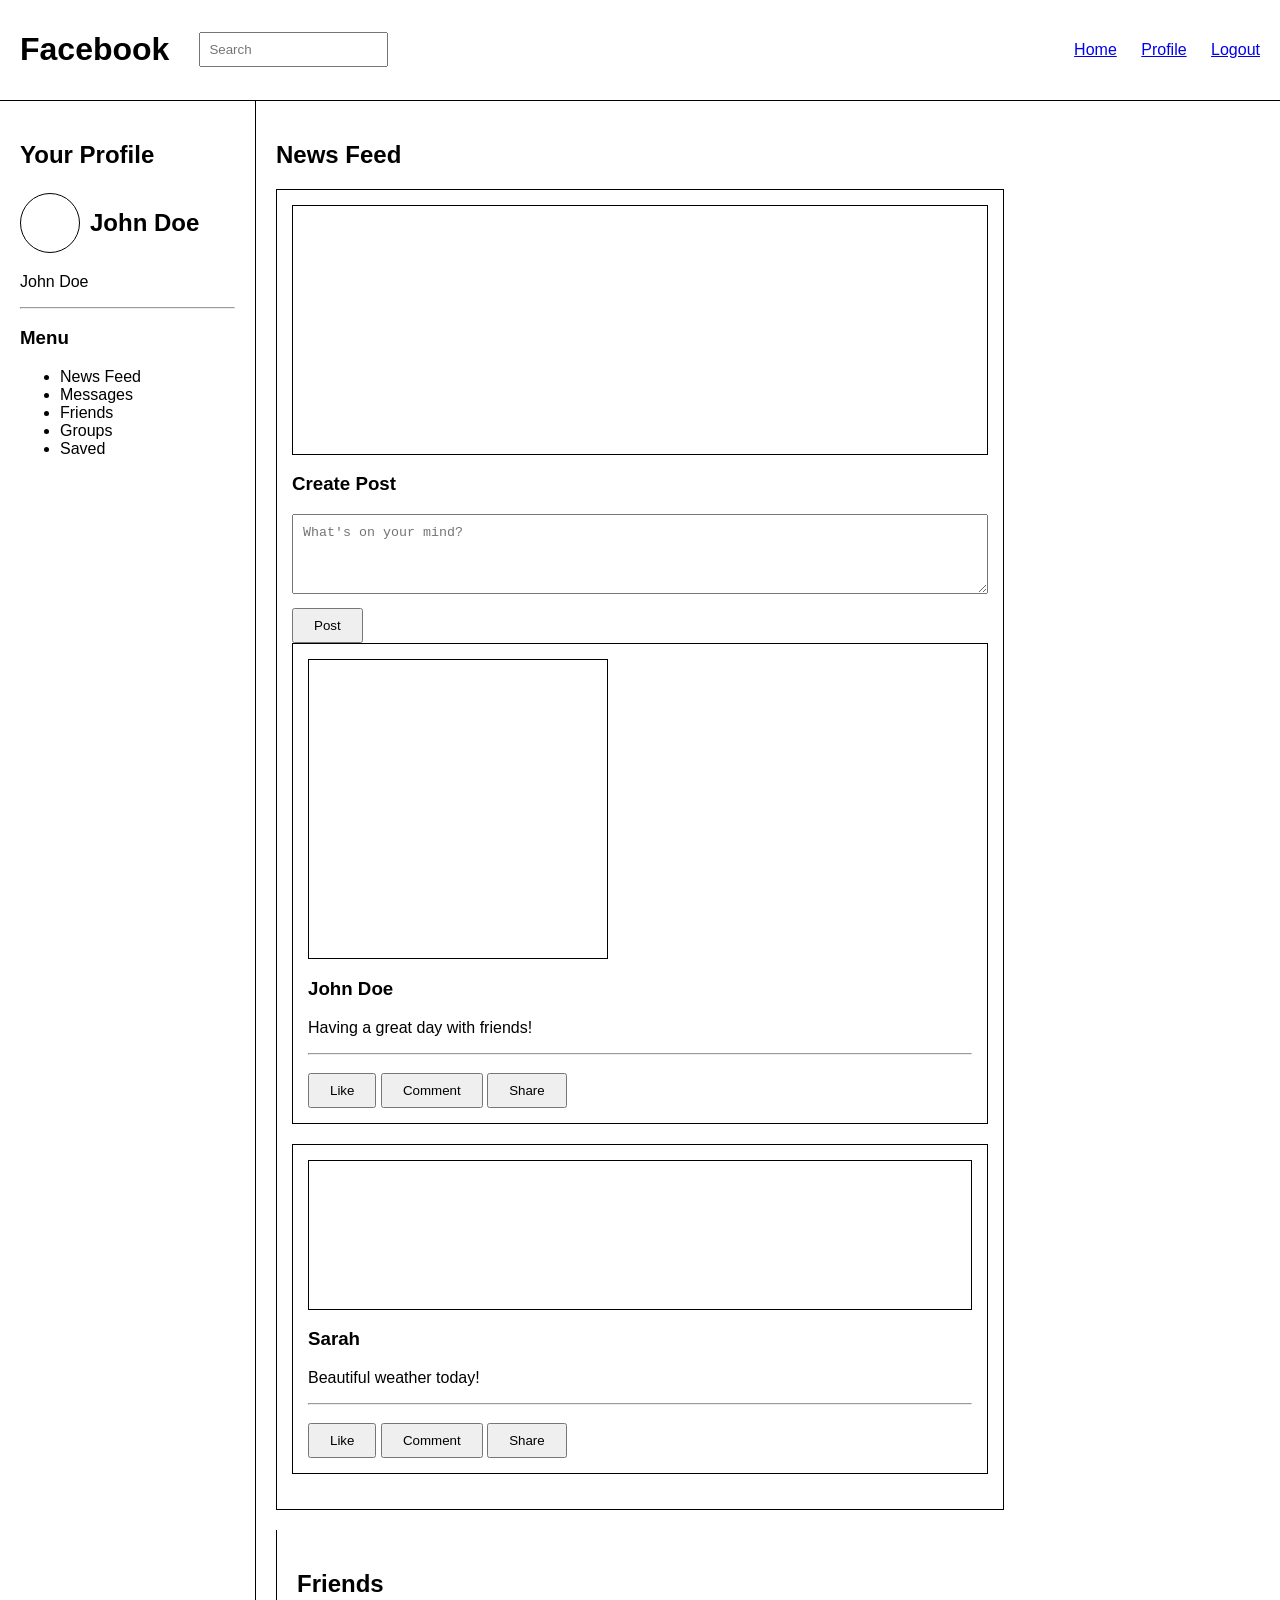
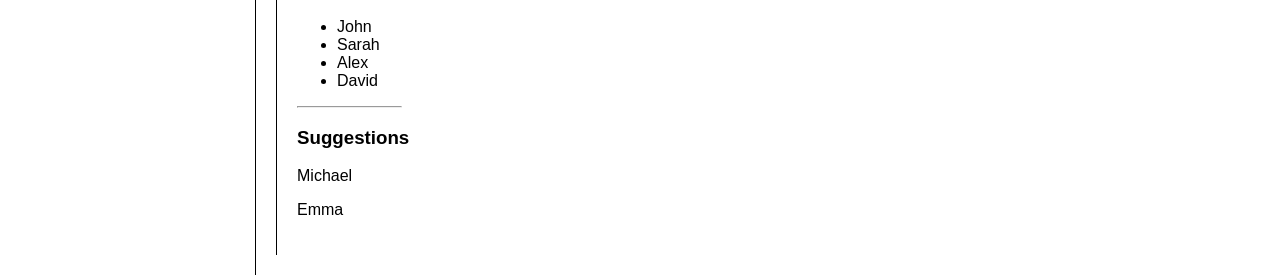
==== Facebook-Web/index.html @ 7cc339e4 "Adding Initial Projects/Programs" ====
<!DOCTYPE html>
<html>

<head>
    <title>Facebook</title>
    <link rel="stylesheet" href="style.css">
</head>

<body>
<div class="facebook-page">
<div class="navbar">

    <h1>Facebook</h1>

    <input type="text" placeholder="Search">

    <div class="navigation">
        <a href="#">Home</a>
        <a href="#">Profile</a>
        <a href="#">Logout</a>
    </div>

</div>
<div class="main-content">
<div class="left-sidebar">

    <h2>Your Profile</h2>
<div class="profile">

    <div class="profile-circle"></div>

    <h2>John Doe</h2>

</div>
<p>John Doe</p>

    <hr>

    <h3>Menu</h3>

    <ul>
        <li>News Feed</li>
        <li>Messages</li>
        <li>Friends</li>
        <li>Groups</li>
        <li>Saved</li>
    </ul>
</div>
<div class="feed">

    <h2>News Feed</h2>

    <div class="create-post">
<div class="post-figure"></div>

        <h3>Create Post</h3>

        <textarea placeholder="What's on your mind?"></textarea>

        <button>Post</button>
<div class="post">

<div class="post-figure square"></div>
    <h3>John Doe</h3>

    <p>Having a great day with friends!</p>

    <hr>

    <button>Like</button>
    <button>Comment</button>
    <button>Share</button>

</div>
<div class="post">
<div class="post-figure small"></div>
    <h3>Sarah</h3>

    <p>Beautiful weather today!</p>

    <hr>

    <button>Like</button>
    <button>Comment</button>
    <button>Share</button>

</div>
    </div>
<div class="right-sidebar">

    <h2>Friends</h2>

    <ul>
        <li>John</li>
        <li>Sarah</li>
        <li>Alex</li>
        <li>David</li>
    </ul>

    <hr>

    <h3>Suggestions</h3>

    <p>Michael</p>
    <p>Emma</p>

</div>
</div>

</div>
</div>
</body>

</html>
---- Facebook-Web/style.css ----
* {
    box-sizing: border-box;
}

body {
    margin: 0;
    font-family: Arial, sans-serif;
}
.navbar {
    display: flex;
    align-items: center;
    padding: 10px 20px;
    border-bottom: 1px solid black;
}
.navbar input {
    margin-left: 30px;
    padding: 8px;
}
.navigation {
    margin-left: auto;
}

.navigation a {
    margin-left: 20px;
}
.main-content {
    display: flex;
    min-height: calc(100vh - 60px);
}
.left-sidebar {
    width: 20%;
    padding: 20px;
    border-right: 1px solid black;
}
.feed {
    width: 60%;
    padding: 20px;
}
.right-sidebar {
    width: 20%;
    padding: 20px;
    border-left: 1px solid black;
}
.create-post {
    border: 1px solid black;
    padding: 15px;
    margin-bottom: 20px;
}
.post {
    border: 1px solid black;
    padding: 15px;
    margin-bottom: 20px;
}
.create-post textarea {
    width: 100%;
    height: 80px;
    padding: 10px;
}
.create-post button {
    margin-top: 10px;
    padding: 8px 20px;
}
.profile-circle {
    width: 60px;
    height: 60px;
    border: 1px solid black;
    border-radius: 50%;
}
.post-figure {
    width: 100%;
    height: 250px;
    border: 1px solid black;
}
.post-figure.small {
    height: 150px;
}

.post-figure.square {
    width: 300px;
    height: 300px;
}
.profile {
    display: flex;
    align-items: center;
    gap: 10px;
}
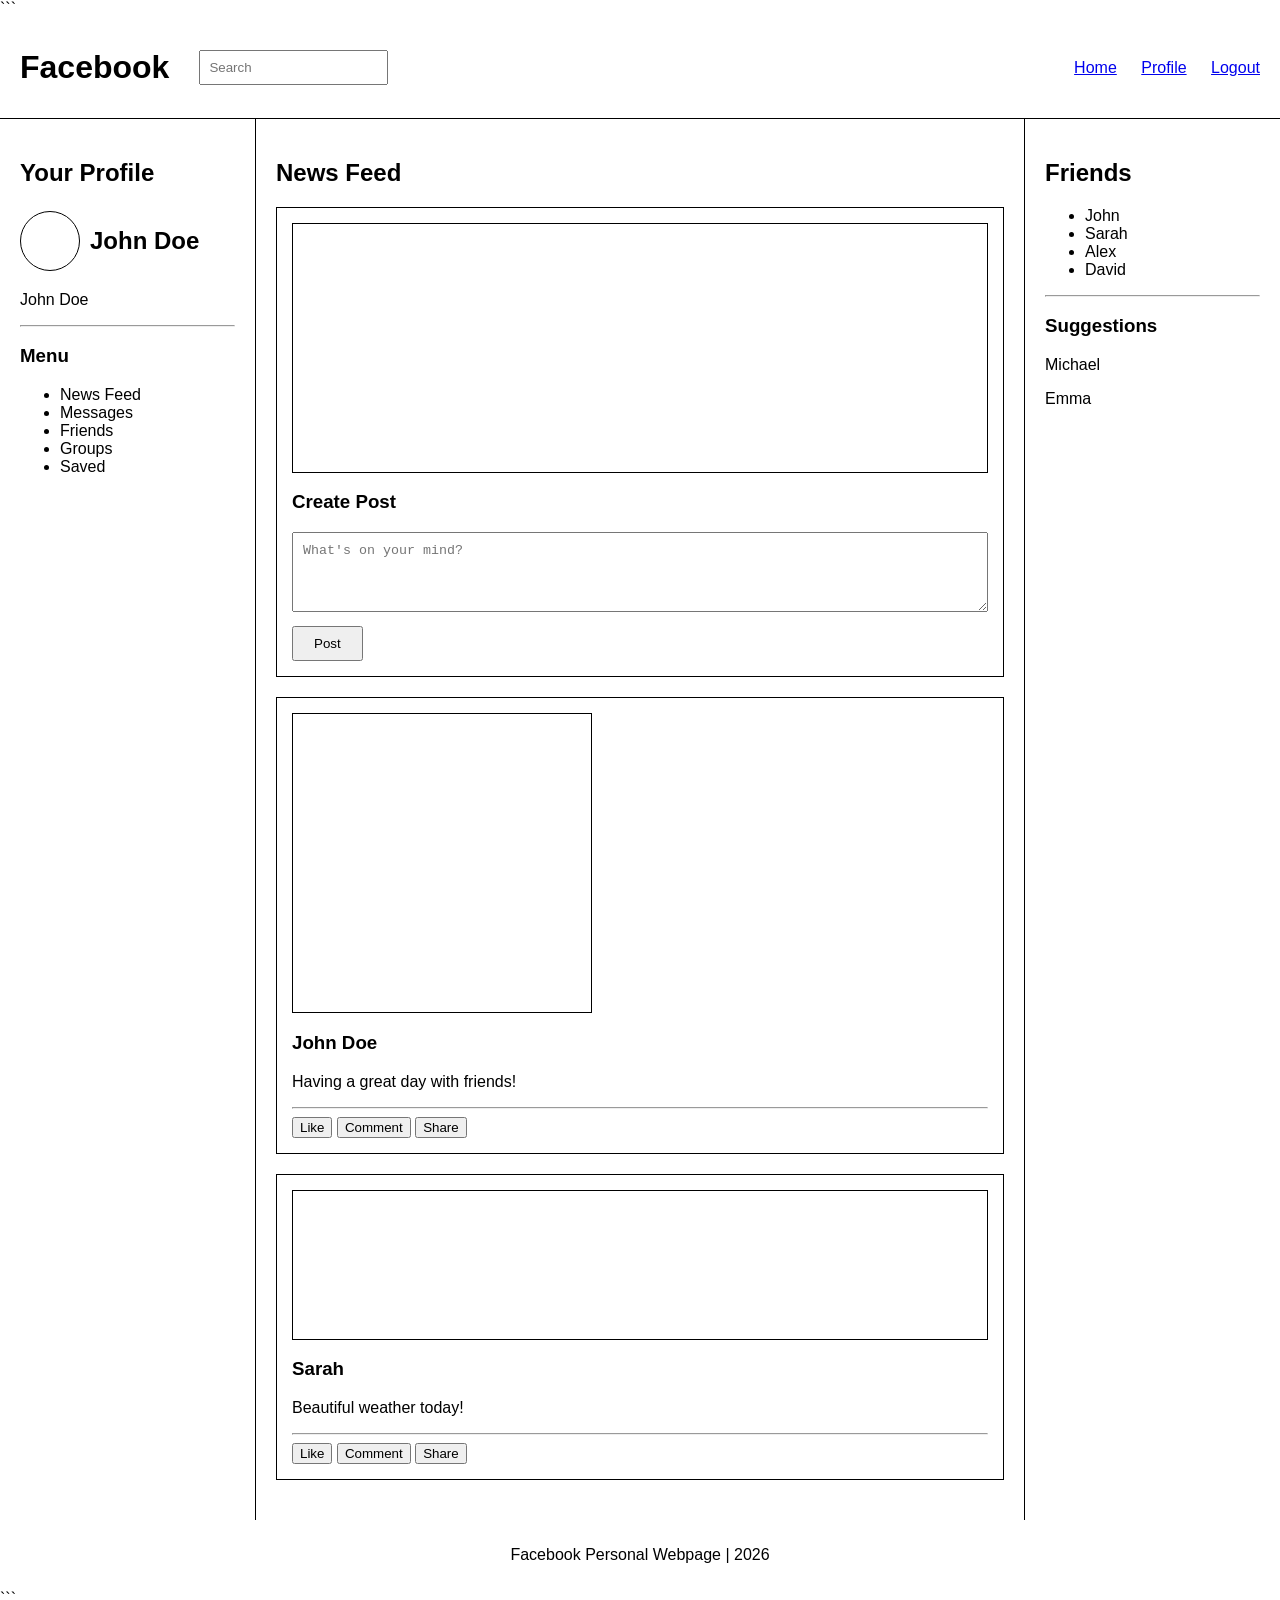
==== commit 44a02250: "Performed Experiment(Added Semantics) on Telegram, FaceBook, and Personal Website" ====
--- a/Facebook-Web/index.html
+++ b/Facebook-Web/index.html
@@ -1,114 +1,137 @@
 <!DOCTYPE html>
-<html>
+
+<html lang="en">
 
 <head>
+    <meta charset="UTF-8">
     <title>Facebook</title>
     <link rel="stylesheet" href="style.css">
 </head>
 
 <body>
+
 <div class="facebook-page">
-<div class="navbar">
+
+```
+<header class="navbar">
 
     <h1>Facebook</h1>
 
     <input type="text" placeholder="Search">
 
-    <div class="navigation">
+    <nav class="navigation">
         <a href="#">Home</a>
         <a href="#">Profile</a>
         <a href="#">Logout</a>
-    </div>
+    </nav>
+
+</header>
+
+<main class="main-content">
+
+    <aside class="left-sidebar">
+
+        <h2>Your Profile</h2>
+
+        <div class="profile">
+            <div class="profile-circle"></div>
+            <h2>John Doe</h2>
+        </div>
+
+        <p>John Doe</p>
+
+        <hr>
+
+        <h3>Menu</h3>
+
+        <ul>
+            <li>News Feed</li>
+            <li>Messages</li>
+            <li>Friends</li>
+            <li>Groups</li>
+            <li>Saved</li>
+        </ul>
+
+    </aside>
+
+    <section class="feed">
+
+        <h2>News Feed</h2>
+
+        <section class="create-post">
+
+            <div class="post-figure"></div>
+
+            <h3>Create Post</h3>
+
+            <textarea placeholder="What's on your mind?"></textarea>
+
+            <button>Post</button>
+
+        </section>
+
+        <article class="post">
+
+            <div class="post-figure square"></div>
+
+            <h3>John Doe</h3>
+
+            <p>Having a great day with friends!</p>
+
+            <hr>
+
+            <button>Like</button>
+            <button>Comment</button>
+            <button>Share</button>
+
+        </article>
+
+        <article class="post">
+
+            <div class="post-figure small"></div>
+
+            <h3>Sarah</h3>
+
+            <p>Beautiful weather today!</p>
+
+            <hr>
+
+            <button>Like</button>
+            <button>Comment</button>
+            <button>Share</button>
+
+        </article>
+
+    </section>
+
+    <aside class="right-sidebar">
+
+        <h2>Friends</h2>
+
+        <ul>
+            <li>John</li>
+            <li>Sarah</li>
+            <li>Alex</li>
+            <li>David</li>
+        </ul>
+
+        <hr>
+
+        <h3>Suggestions</h3>
+
+        <p>Michael</p>
+        <p>Emma</p>
+
+    </aside>
+
+</main>
+
+<footer>
+    <p>Facebook Personal Webpage | 2026</p>
+</footer>
+```
 
 </div>
-<div class="main-content">
-<div class="left-sidebar">
 
-    <h2>Your Profile</h2>
-<div class="profile">
-
-    <div class="profile-circle"></div>
-
-    <h2>John Doe</h2>
-
-</div>
-<p>John Doe</p>
-
-    <hr>
-
-    <h3>Menu</h3>
-
-    <ul>
-        <li>News Feed</li>
-        <li>Messages</li>
-        <li>Friends</li>
-        <li>Groups</li>
-        <li>Saved</li>
-    </ul>
-</div>
-<div class="feed">
-
-    <h2>News Feed</h2>
-
-    <div class="create-post">
-<div class="post-figure"></div>
-
-        <h3>Create Post</h3>
-
-        <textarea placeholder="What's on your mind?"></textarea>
-
-        <button>Post</button>
-<div class="post">
-
-<div class="post-figure square"></div>
-    <h3>John Doe</h3>
-
-    <p>Having a great day with friends!</p>
-
-    <hr>
-
-    <button>Like</button>
-    <button>Comment</button>
-    <button>Share</button>
-
-</div>
-<div class="post">
-<div class="post-figure small"></div>
-    <h3>Sarah</h3>
-
-    <p>Beautiful weather today!</p>
-
-    <hr>
-
-    <button>Like</button>
-    <button>Comment</button>
-    <button>Share</button>
-
-</div>
-    </div>
-<div class="right-sidebar">
-
-    <h2>Friends</h2>
-
-    <ul>
-        <li>John</li>
-        <li>Sarah</li>
-        <li>Alex</li>
-        <li>David</li>
-    </ul>
-
-    <hr>
-
-    <h3>Suggestions</h3>
-
-    <p>Michael</p>
-    <p>Emma</p>
-
-</div>
-</div>
-
-</div>
-</div>
 </body>
-
-</html>+</html>
--- a/Facebook-Web/style.css
+++ b/Facebook-Web/style.css
@@ -1,86 +1,106 @@
 * {
-    box-sizing: border-box;
+  box-sizing: border-box;
+  }
+
+body {
+margin: 0;
+font-family: Arial, sans-serif;
 }
 
-body {
-    margin: 0;
-    font-family: Arial, sans-serif;
+.navbar {
+display: flex;
+align-items: center;
+padding: 10px 20px;
+border-bottom: 1px solid black;
 }
-.navbar {
-    display: flex;
-    align-items: center;
-    padding: 10px 20px;
-    border-bottom: 1px solid black;
+
+.navbar input {
+margin-left: 30px;
+padding: 8px;
 }
-.navbar input {
-    margin-left: 30px;
-    padding: 8px;
-}
+
 .navigation {
-    margin-left: auto;
+margin-left: auto;
 }
 
 .navigation a {
-    margin-left: 20px;
+margin-left: 20px;
 }
+
 .main-content {
-    display: flex;
-    min-height: calc(100vh - 60px);
+display: flex;
+min-height: calc(100vh - 60px);
 }
+
 .left-sidebar {
-    width: 20%;
-    padding: 20px;
-    border-right: 1px solid black;
+width: 20%;
+padding: 20px;
+border-right: 1px solid black;
 }
+
 .feed {
-    width: 60%;
-    padding: 20px;
+width: 60%;
+padding: 20px;
 }
+
 .right-sidebar {
-    width: 20%;
-    padding: 20px;
-    border-left: 1px solid black;
+width: 20%;
+padding: 20px;
+border-left: 1px solid black;
 }
+
 .create-post {
-    border: 1px solid black;
-    padding: 15px;
-    margin-bottom: 20px;
+border: 1px solid black;
+padding: 15px;
+margin-bottom: 20px;
 }
+
 .post {
-    border: 1px solid black;
-    padding: 15px;
-    margin-bottom: 20px;
+border: 1px solid black;
+padding: 15px;
+margin-bottom: 20px;
 }
+
 .create-post textarea {
-    width: 100%;
-    height: 80px;
-    padding: 10px;
+width: 100%;
+height: 80px;
+padding: 10px;
 }
+
 .create-post button {
-    margin-top: 10px;
-    padding: 8px 20px;
+margin-top: 10px;
+padding: 8px 20px;
 }
+
 .profile-circle {
-    width: 60px;
-    height: 60px;
-    border: 1px solid black;
-    border-radius: 50%;
+width: 60px;
+height: 60px;
+border: 1px solid black;
+border-radius: 50%;
 }
+
 .post-figure {
-    width: 100%;
-    height: 250px;
-    border: 1px solid black;
+width: 100%;
+height: 250px;
+border: 1px solid black;
 }
+
 .post-figure.small {
-    height: 150px;
+height: 150px;
 }
 
 .post-figure.square {
-    width: 300px;
-    height: 300px;
+width: 300px;
+height: 300px;
 }
+
 .profile {
-    display: flex;
-    align-items: center;
-    gap: 10px;
-}+display: flex;
+align-items: center;
+gap: 10px;
+}
+
+footer {
+text-align: center;
+padding: 10px;
+}
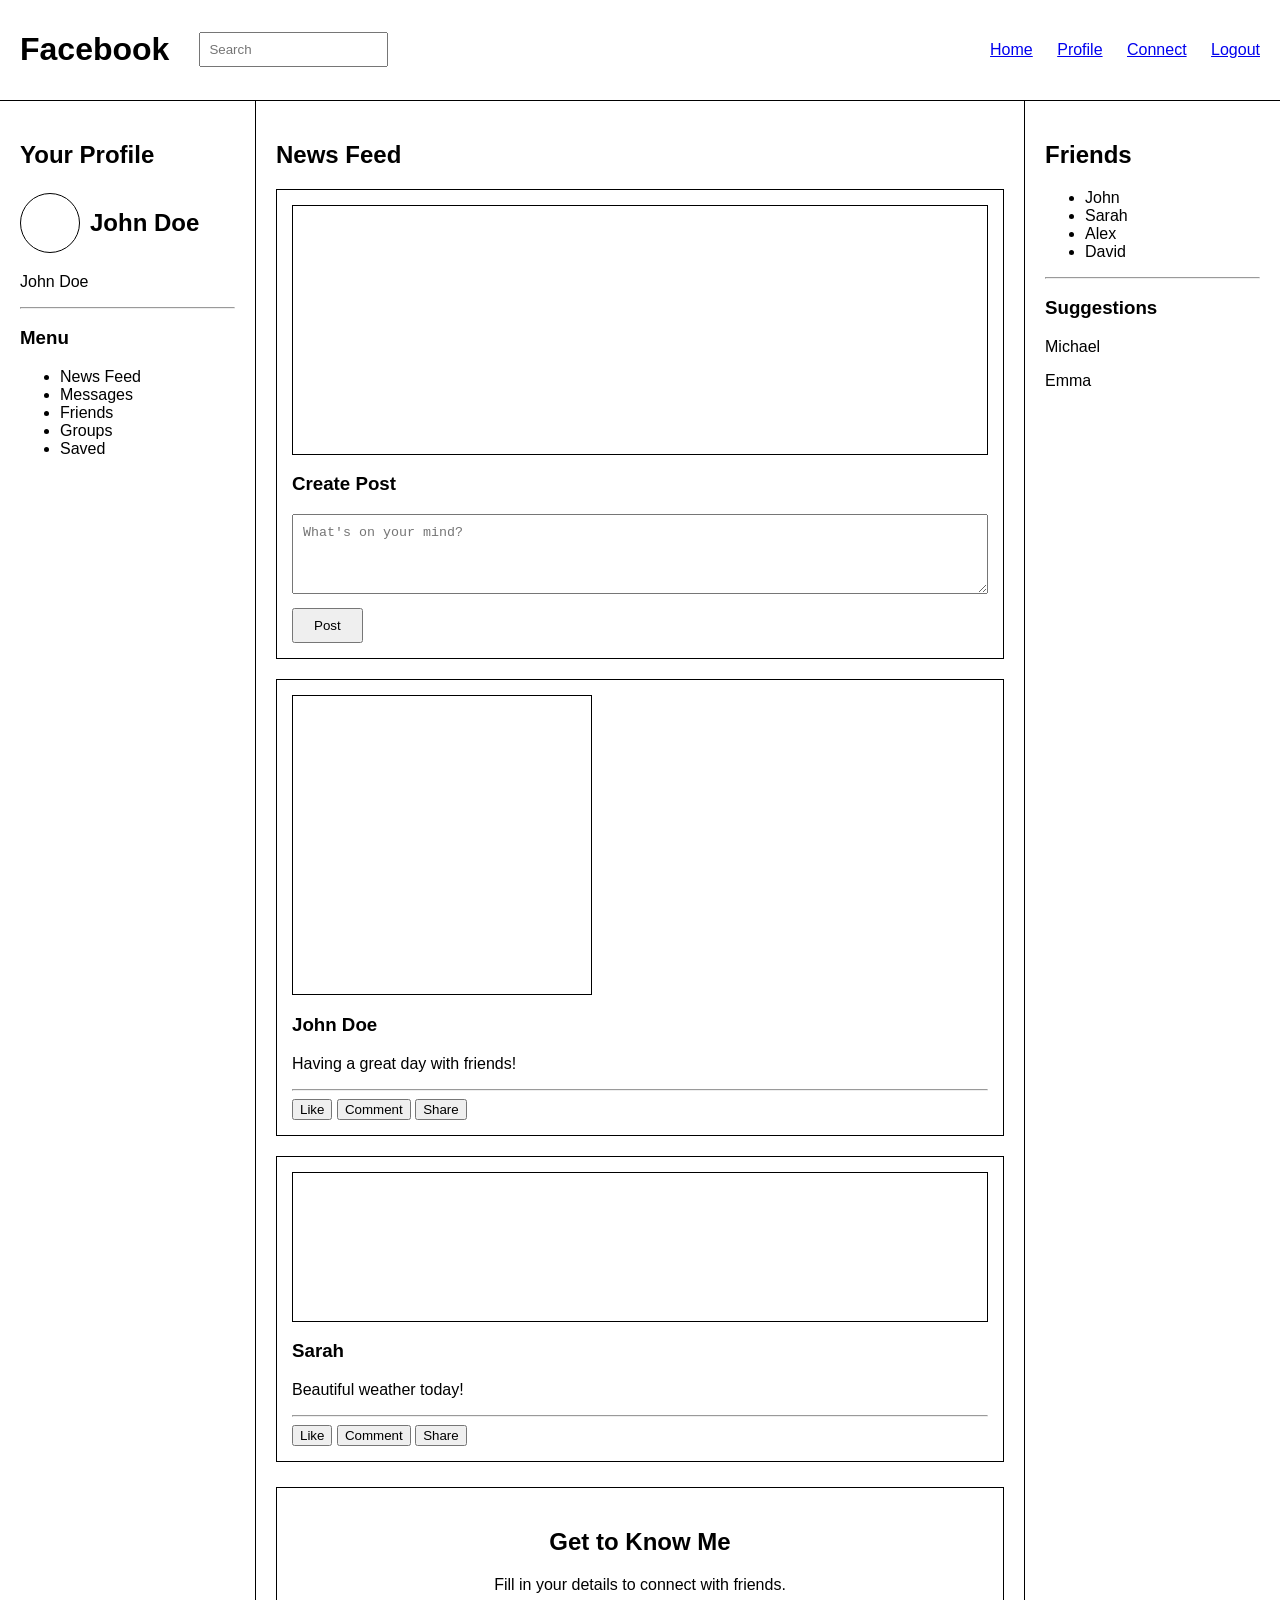
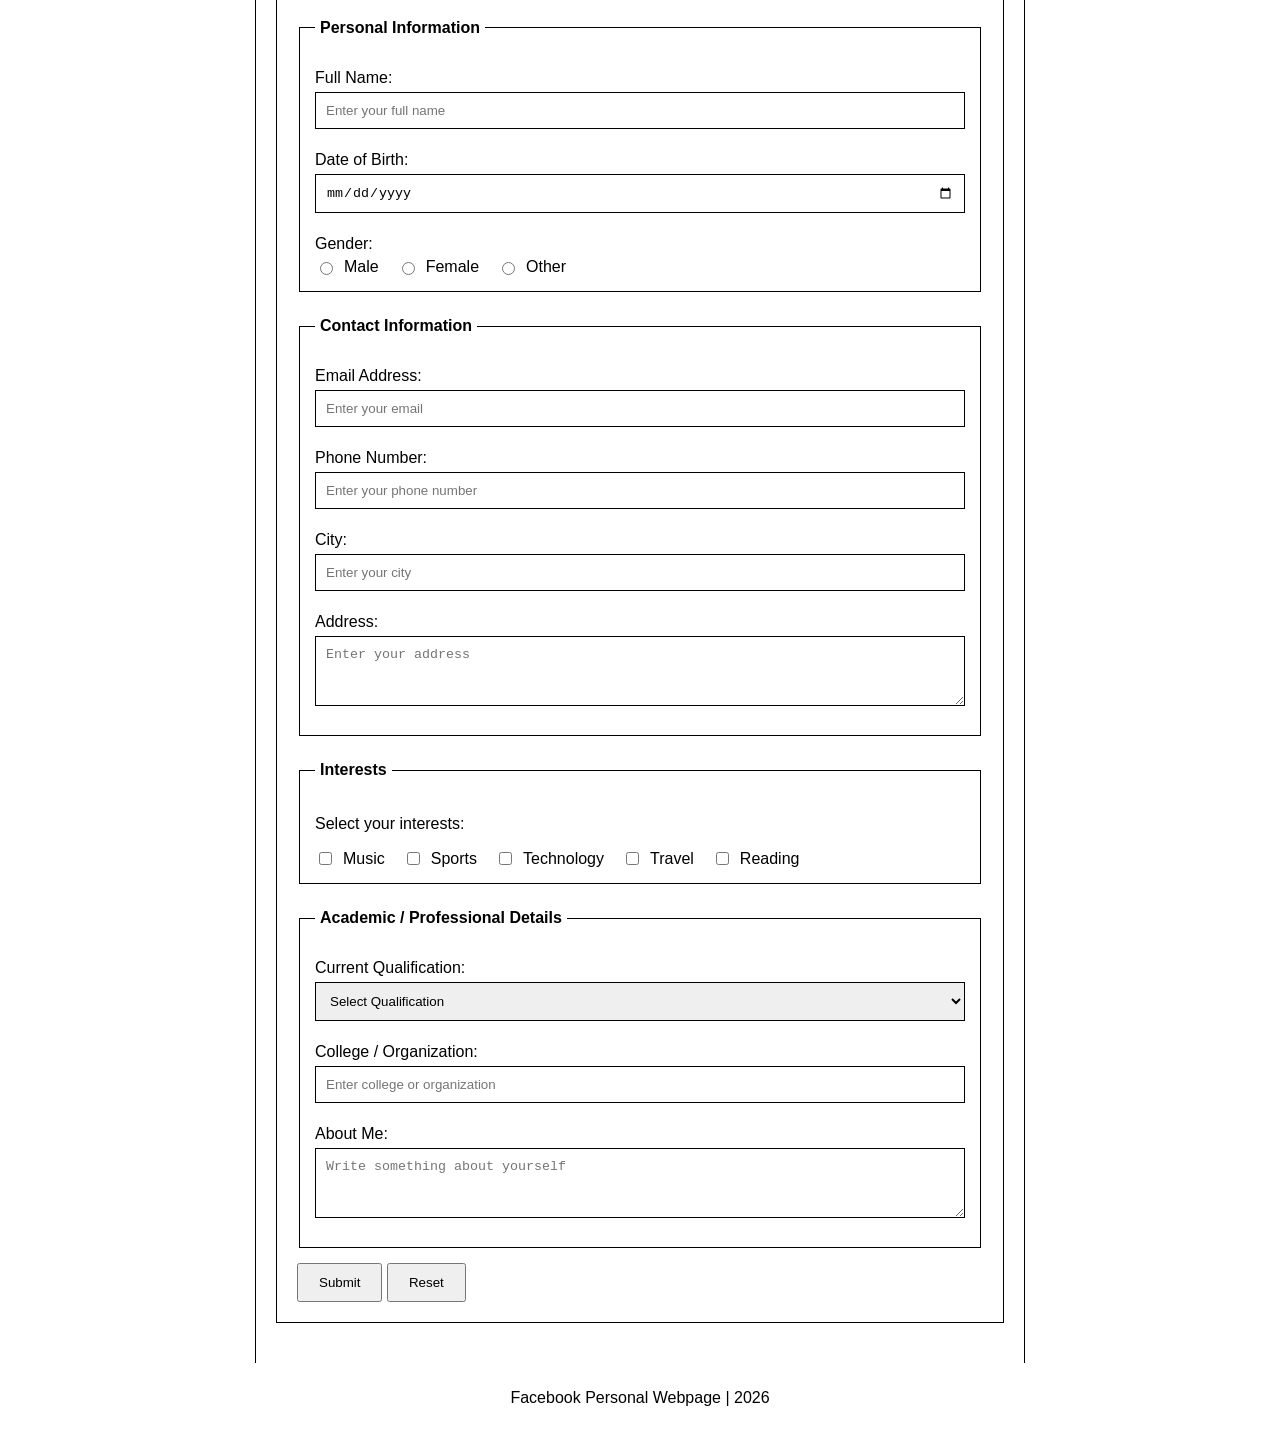
==== commit 1430496b: "Performed Experiment3(Creating Form within the index.html or a new form.html) on Telegram-Web, FaceB" ====
--- a/Facebook-Web/index.html
+++ b/Facebook-Web/index.html
@@ -1,5 +1,4 @@
 <!DOCTYPE html>
-
 <html lang="en">
 
 <head>
@@ -12,126 +11,243 @@
 
 <div class="facebook-page">
 
-```
-<header class="navbar">
-
-    <h1>Facebook</h1>
-
-    <input type="text" placeholder="Search">
-
-    <nav class="navigation">
-        <a href="#">Home</a>
-        <a href="#">Profile</a>
-        <a href="#">Logout</a>
-    </nav>
-
-</header>
-
-<main class="main-content">
-
-    <aside class="left-sidebar">
-
-        <h2>Your Profile</h2>
-
-        <div class="profile">
-            <div class="profile-circle"></div>
-            <h2>John Doe</h2>
-        </div>
-
-        <p>John Doe</p>
-
-        <hr>
-
-        <h3>Menu</h3>
-
-        <ul>
-            <li>News Feed</li>
-            <li>Messages</li>
-            <li>Friends</li>
-            <li>Groups</li>
-            <li>Saved</li>
-        </ul>
-
-    </aside>
-
-    <section class="feed">
-
-        <h2>News Feed</h2>
-
-        <section class="create-post">
-
-            <div class="post-figure"></div>
-
-            <h3>Create Post</h3>
-
-            <textarea placeholder="What's on your mind?"></textarea>
-
-            <button>Post</button>
+    <header class="navbar">
+
+        <h1>Facebook</h1>
+
+        <input type="text" placeholder="Search">
+
+        <nav class="navigation">
+            <a href="#">Home</a>
+            <a href="#">Profile</a>
+            <a href="#connect">Connect</a>
+            <a href="#">Logout</a>
+        </nav>
+
+    </header>
+
+    <main class="main-content">
+
+        <aside class="left-sidebar">
+
+            <h2>Your Profile</h2>
+
+            <div class="profile">
+                <div class="profile-circle"></div>
+                <h2>John Doe</h2>
+            </div>
+
+            <p>John Doe</p>
+
+            <hr>
+
+            <h3>Menu</h3>
+
+            <ul>
+                <li>News Feed</li>
+                <li>Messages</li>
+                <li>Friends</li>
+                <li>Groups</li>
+                <li>Saved</li>
+            </ul>
+
+        </aside>
+
+        <section class="feed">
+
+            <h2>News Feed</h2>
+
+            <section class="create-post">
+
+                <div class="post-figure"></div>
+
+                <h3>Create Post</h3>
+
+                <textarea placeholder="What's on your mind?"></textarea>
+
+                <button>Post</button>
+
+            </section>
+
+            <article class="post">
+
+                <div class="post-figure square"></div>
+
+                <h3>John Doe</h3>
+
+                <p>Having a great day with friends!</p>
+
+                <hr>
+
+                <button>Like</button>
+                <button>Comment</button>
+                <button>Share</button>
+
+            </article>
+
+            <article class="post">
+
+                <div class="post-figure small"></div>
+
+                <h3>Sarah</h3>
+
+                <p>Beautiful weather today!</p>
+
+                <hr>
+
+                <button>Like</button>
+                <button>Comment</button>
+                <button>Share</button>
+
+            </article>
+
+            <!-- Experiment 3: HTML Form -->
+
+            <section class="profile-form-section" id="connect">
+
+                <h2>Get to Know Me</h2>
+
+                <p>Fill in your details to connect with friends.</p>
+
+                <form>
+
+                    <fieldset>
+
+                        <legend>Personal Information</legend>
+
+                        <label for="fullname">Full Name:</label>
+                        <input type="text" id="fullname" name="fullname"
+                               placeholder="Enter your full name" required>
+
+                        <label for="dob">Date of Birth:</label>
+                        <input type="date" id="dob" name="dob">
+
+                        <label>Gender:</label>
+
+                        <div class="form-options">
+
+                            <input type="radio" id="male" name="gender" value="Male">
+                            <label for="male">Male</label>
+
+                            <input type="radio" id="female" name="gender" value="Female">
+                            <label for="female">Female</label>
+
+                            <input type="radio" id="other" name="gender" value="Other">
+                            <label for="other">Other</label>
+
+                        </div>
+
+                    </fieldset>
+
+                    <fieldset>
+
+                        <legend>Contact Information</legend>
+
+                        <label for="email">Email Address:</label>
+                        <input type="email" id="email" name="email"
+                               placeholder="Enter your email" required>
+
+                        <label for="phone">Phone Number:</label>
+                        <input type="tel" id="phone" name="phone"
+                               placeholder="Enter your phone number">
+
+                        <label for="city">City:</label>
+                        <input type="text" id="city" name="city"
+                               placeholder="Enter your city">
+
+                        <label for="address">Address:</label>
+                        <textarea id="address" name="address"
+                                  placeholder="Enter your address"></textarea>
+
+                    </fieldset>
+
+                    <fieldset>
+
+                        <legend>Interests</legend>
+
+                        <p>Select your interests:</p>
+
+                        <div class="form-options">
+
+                            <input type="checkbox" id="music" name="interests" value="Music">
+                            <label for="music">Music</label>
+
+                            <input type="checkbox" id="sports" name="interests" value="Sports">
+                            <label for="sports">Sports</label>
+
+                            <input type="checkbox" id="technology" name="interests" value="Technology">
+                            <label for="technology">Technology</label>
+
+                            <input type="checkbox" id="travel" name="interests" value="Travel">
+                            <label for="travel">Travel</label>
+
+                            <input type="checkbox" id="reading" name="interests" value="Reading">
+                            <label for="reading">Reading</label>
+
+                        </div>
+
+                    </fieldset>
+
+                    <fieldset>
+
+                        <legend>Academic / Professional Details</legend>
+
+                        <label for="qualification">Current Qualification:</label>
+
+                        <select id="qualification" name="qualification">
+                            <option value="">Select Qualification</option>
+                            <option>School Student</option>
+                            <option>Undergraduate</option>
+                            <option>Postgraduate</option>
+                            <option>Working Professional</option>
+                        </select>
+
+                        <label for="institution">College / Organization:</label>
+                        <input type="text" id="institution" name="institution"
+                               placeholder="Enter college or organization">
+
+                        <label for="about">About Me:</label>
+                        <textarea id="about" name="about"
+                                  placeholder="Write something about yourself"></textarea>
+
+                    </fieldset>
+
+                    <button type="submit">Submit</button>
+                    <button type="reset">Reset</button>
+
+                </form>
+
+            </section>
 
         </section>
 
-        <article class="post">
-
-            <div class="post-figure square"></div>
-
-            <h3>John Doe</h3>
-
-            <p>Having a great day with friends!</p>
+        <aside class="right-sidebar">
+
+            <h2>Friends</h2>
+
+            <ul>
+                <li>John</li>
+                <li>Sarah</li>
+                <li>Alex</li>
+                <li>David</li>
+            </ul>
 
             <hr>
 
-            <button>Like</button>
-            <button>Comment</button>
-            <button>Share</button>
-
-        </article>
-
-        <article class="post">
-
-            <div class="post-figure small"></div>
-
-            <h3>Sarah</h3>
-
-            <p>Beautiful weather today!</p>
-
-            <hr>
-
-            <button>Like</button>
-            <button>Comment</button>
-            <button>Share</button>
-
-        </article>
-
-    </section>
-
-    <aside class="right-sidebar">
-
-        <h2>Friends</h2>
-
-        <ul>
-            <li>John</li>
-            <li>Sarah</li>
-            <li>Alex</li>
-            <li>David</li>
-        </ul>
-
-        <hr>
-
-        <h3>Suggestions</h3>
-
-        <p>Michael</p>
-        <p>Emma</p>
-
-    </aside>
-
-</main>
-
-<footer>
-    <p>Facebook Personal Webpage | 2026</p>
-</footer>
-```
+            <h3>Suggestions</h3>
+
+            <p>Michael</p>
+            <p>Emma</p>
+
+        </aside>
+
+    </main>
+
+    <footer>
+        <p>Facebook Personal Webpage | 2026</p>
+    </footer>
 
 </div>
 
 </body>
-</html>
+</html>
--- a/Facebook-Web/style.css
+++ b/Facebook-Web/style.css
@@ -104,3 +104,69 @@
 text-align: center;
 padding: 10px;
 }
+/* Experiment 3: HTML Form */
+
+.profile-form-section {
+    border: 1px solid black;
+    padding: 20px;
+    margin-top: 25px;
+    margin-bottom: 20px;
+}
+
+.profile-form-section h2 {
+    text-align: center;
+}
+
+.profile-form-section > p {
+    text-align: center;
+}
+
+.profile-form-section fieldset {
+    margin-top: 20px;
+    padding: 15px;
+    border: 1px solid black;
+}
+
+.profile-form-section legend {
+    font-weight: bold;
+    padding: 5px;
+}
+
+.profile-form-section label {
+    display: block;
+    margin-top: 12px;
+    margin-bottom: 5px;
+}
+
+.profile-form-section input[type="text"],
+.profile-form-section input[type="email"],
+.profile-form-section input[type="tel"],
+.profile-form-section input[type="date"],
+.profile-form-section select,
+.profile-form-section textarea {
+    width: 100%;
+    padding: 10px;
+    margin-bottom: 10px;
+    border: 1px solid black;
+}
+
+.profile-form-section textarea {
+    height: 70px;
+}
+
+.form-options {
+    display: flex;
+    align-items: center;
+    flex-wrap: wrap;
+    gap: 8px;
+}
+
+.form-options label {
+    margin: 0 10px 0 0;
+}
+
+.profile-form-section button {
+    padding: 10px 20px;
+    margin-top: 15px;
+    cursor: pointer;
+}
